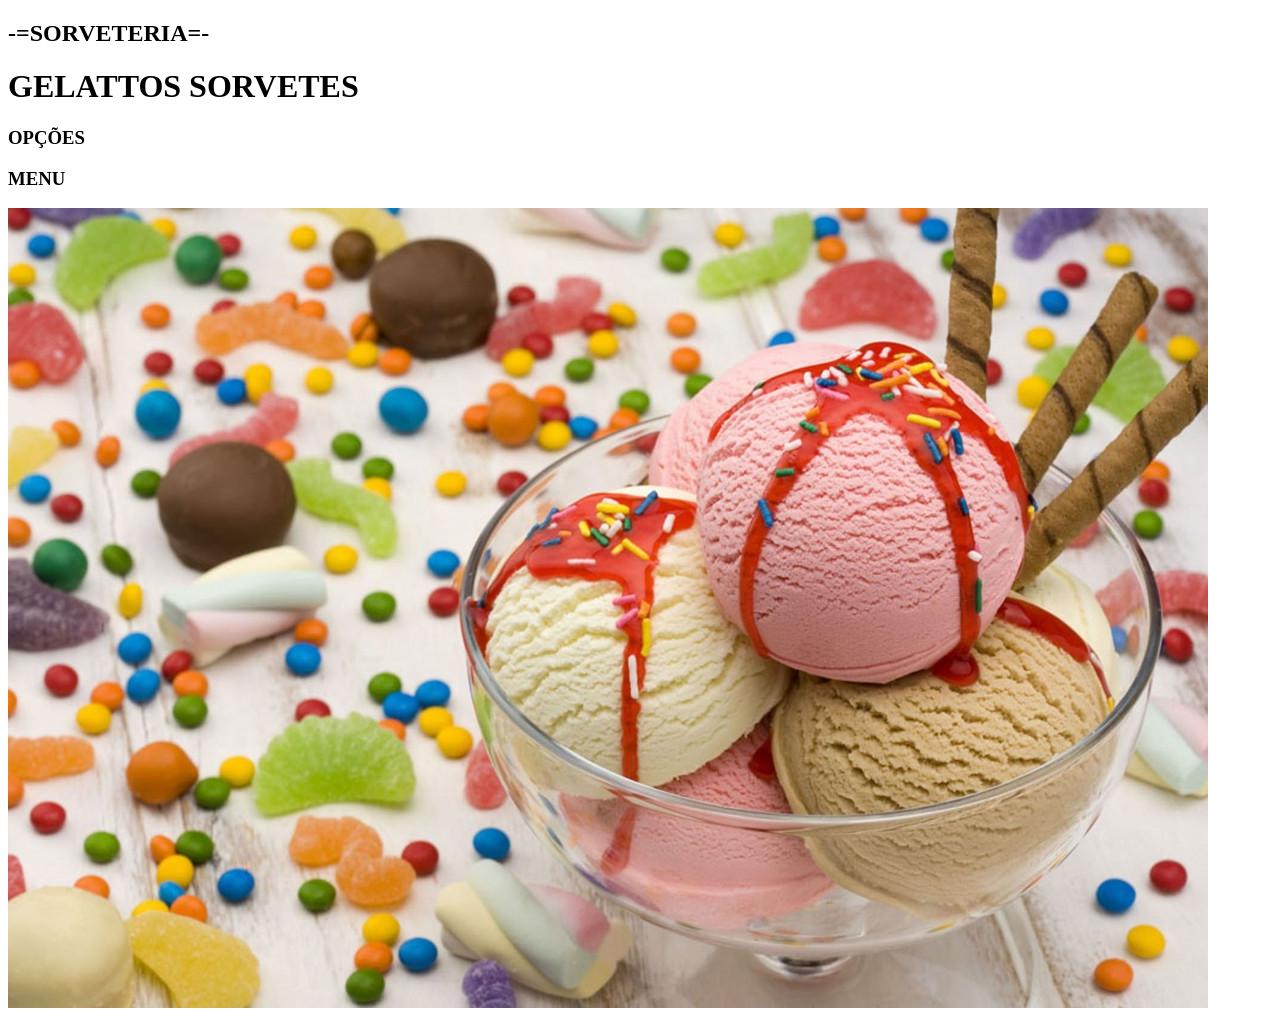
==== index.html @ da9997b5 "Update index.html" ====
<!DOCTYPE html>
<html lang="pt-br">
<head>
    <meta charset="UTF-8">
    <meta name="viewport" content="width=device-width, initial-scale=1.0">
    <title>Sorveteria Gelattos Sorvetes</title>
    <link rel="stylesheet" href="style.css">
</head>
<body>
<header>
    <h2> -=SORVETERIA=-</h2>
    <h1> GELATTOS SORVETES</h1>
    
</header>
 
    <h3>OPÇÕES</h3>
    
    <h3>MENU</h3> 
     <a href="paginamenu.html">
         <img src="abu2.png" alt="ir para pagina 2">
     </a>
    
</body>

</html>
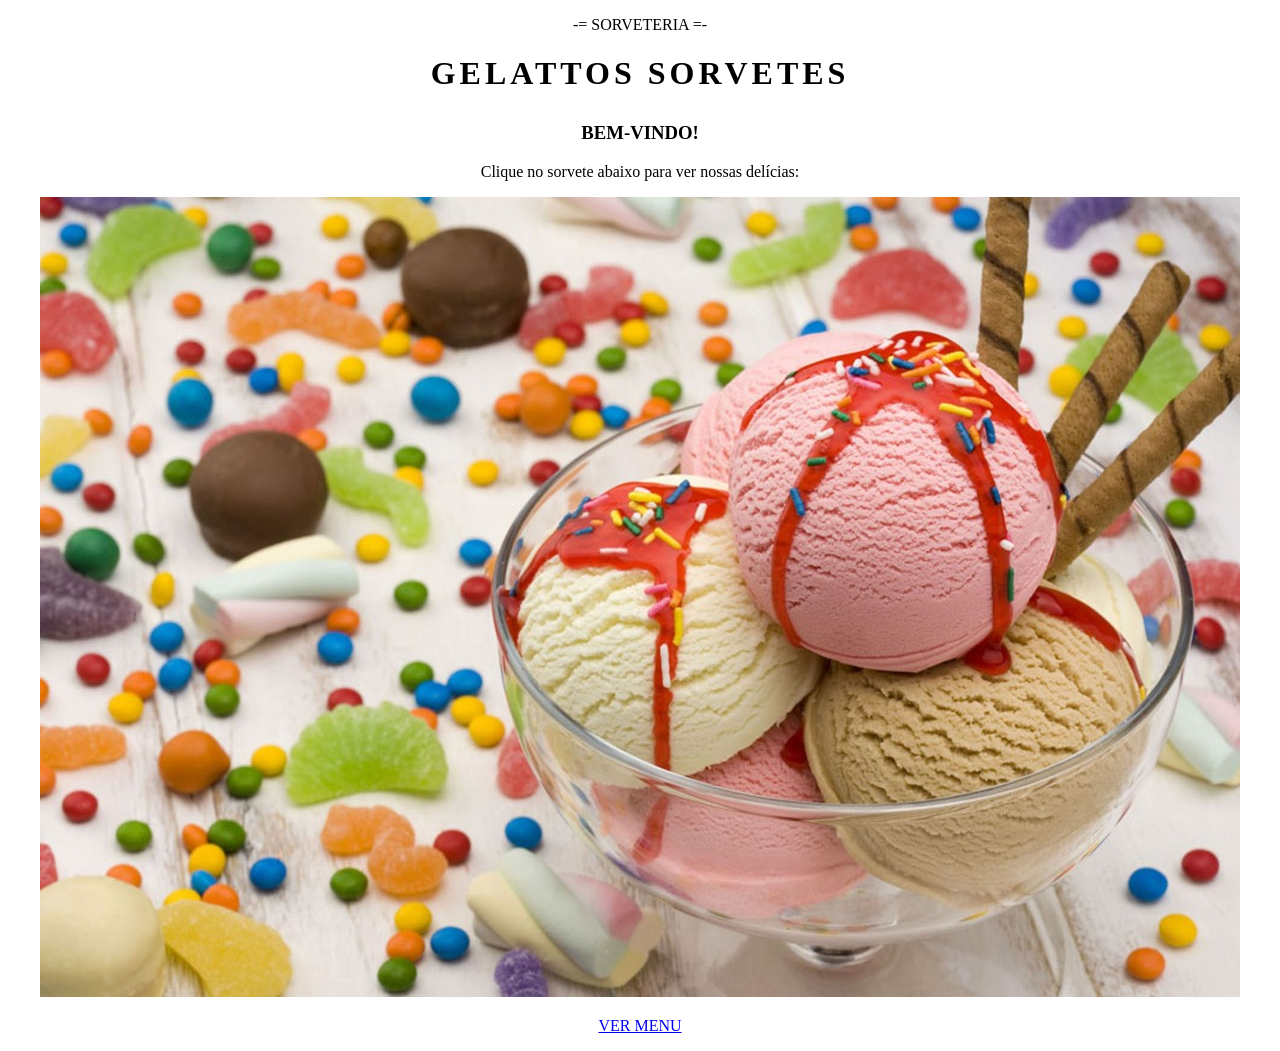
==== commit 9c703683: "Update index.html" ====
--- a/index.html
+++ b/index.html
@@ -7,20 +7,25 @@
     <link rel="stylesheet" href="style.css">
 </head>
 <body>
-<header>
-    <h2> -=SORVETERIA=-</h2>
-    <h1> GELATTOS SORVETES</h1>
-    
-</header>
- 
-    <h3>OPÇÕES</h3>
-    
-    <h3>MENU</h3> 
-     <a href="paginamenu.html">
-         <img src="abu2.png" alt="ir para pagina 2">
-     </a>
-    
+
+<div class="home-container">
+    <header>
+        <p class="subtitle">-= SORVETERIA =-</p>
+        <h1>GELATTOS SORVETES</h1>
+    </header>
+
+    <main class="content">
+        <h3>BEM-VINDO!</h3>
+        <p>Clique no sorvete abaixo para ver nossas delícias:</p>
+        
+        <div class="menu-link">
+            <a href="paginamenu.html">
+                <img src="abu2.png" alt="Ver Menu" class="btn-menu">
+                <p>VER MENU</p>
+            </a>
+        </div>
+    </main>
+</div>
+
 </body>
-
 </html>
-
--- a/style.css
+++ b/style.css
@@ -0,0 +1,81 @@
+body{
+    text-align: center;
+}
+
+ <style>
+    body {
+      margin: 0;
+      font-family: Arial, sans-serif;
+      background: linear-gradient(to right, #ffdde1, #ee9ca7);
+    }
+
+    .container {
+      max-width: 1000px;
+      margin: 30px auto;
+      background: white;
+      padding: 20px;
+      border-radius: 15px;
+      box-shadow: 0 0 15px rgba(0,0,0,0.2);
+    }
+
+    h1 {
+      text-align: center;
+      margin-bottom: 30px;
+      letter-spacing: 4px;
+    }
+
+    h2 {
+      border-bottom: 2px solid #eee;
+      padding-bottom: 5px;
+      margin-top: 20px;
+    }
+
+    .grid {
+      display: grid;
+      grid-template-columns: 1fr 1fr;
+      gap: 20px;
+    }
+
+    .card {
+      background: #fafafa;
+      padding: 15px;
+      border-radius: 10px;
+      transition: 0.3s;
+    }
+
+    .card:hover {
+      transform: scale(1.03);
+    }
+
+    ul {
+      list-style: none;
+      padding: 0;
+    }
+
+    li {
+      padding: 4px 0;
+    }
+
+    .preco {
+      float: right;
+      font-weight: bold;
+      color: #444;
+    }
+
+    .info {
+      font-size: 14px;
+      color: gray;
+    }
+
+    footer {
+      text-align: center;
+      margin-top: 20px;
+      color: gray;
+    }
+
+    @media(max-width: 700px){
+      .grid {
+        grid-template-columns: 1fr;
+      }
+    }
+  </style>
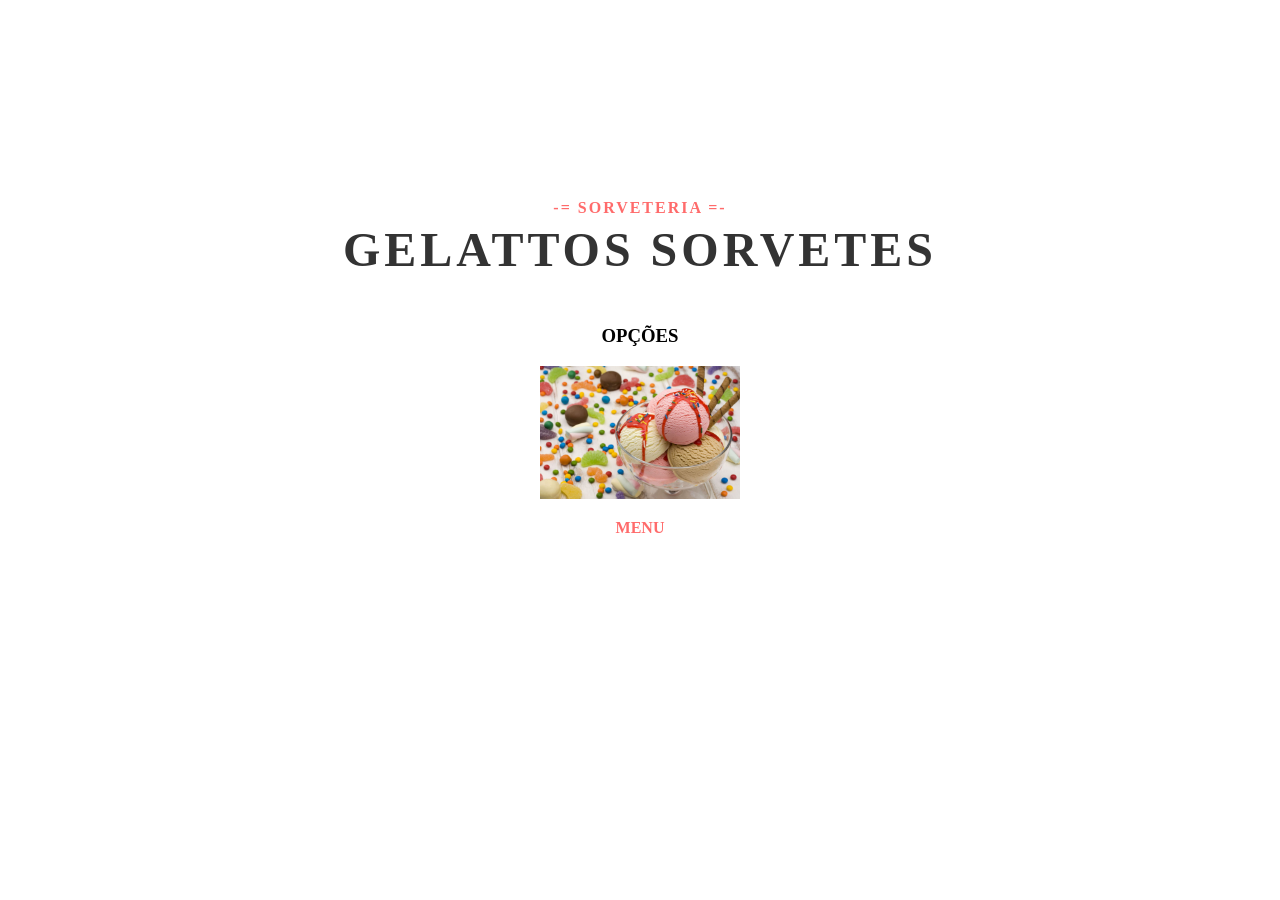
==== commit 220e4d72: "Modify welcome message and heading in index.html Updated the welcome message and changed the heading" ====
--- a/index.html
+++ b/index.html
@@ -15,13 +15,12 @@
     </header>
 
     <main class="content">
-        <h3>BEM-VINDO!</h3>
-        <p>Clique no sorvete abaixo para ver nossas delícias:</p>
+        <h3>OPÇÕES</h3>
         
         <div class="menu-link">
             <a href="paginamenu.html">
                 <img src="abu2.png" alt="Ver Menu" class="btn-menu">
-                <p>VER MENU</p>
+                <p>MENU</p>
             </a>
         </div>
     </main>
--- a/style.css
+++ b/style.css
@@ -1,5 +1,42 @@
 body{
     text-align: center;
+}
+/* Estilos para a Página Inicial */
+.home-container {
+    display: flex;
+    flex-direction: column;
+    align-items: center;
+    justify-content: center;
+    min-height: 80vh; /* Faz o conteúdo ficar centralizado verticalmente */
+    text-align: center;
+}
+
+.subtitle {
+    font-weight: bold;
+    color: #ff6b6b;
+    letter-spacing: 2px;
+    margin-bottom: 0;
+}
+
+h1 {
+    font-size: 3rem;
+    color: #333;
+    margin-top: 5px;
+}
+
+.btn-menu {
+    width: 200px; /* Ajuste o tamanho da sua imagem aqui */
+    transition: transform 0.3s ease; /* Efeito de movimento */
+}
+
+.btn-menu:hover {
+    transform: scale(1.1); /* O sorvete aumenta um pouco quando passa o mouse */
+}
+
+.menu-link a {
+    text-decoration: none;
+    color: #ff6b6b;
+    font-weight: bold;
 }
 
  <style>
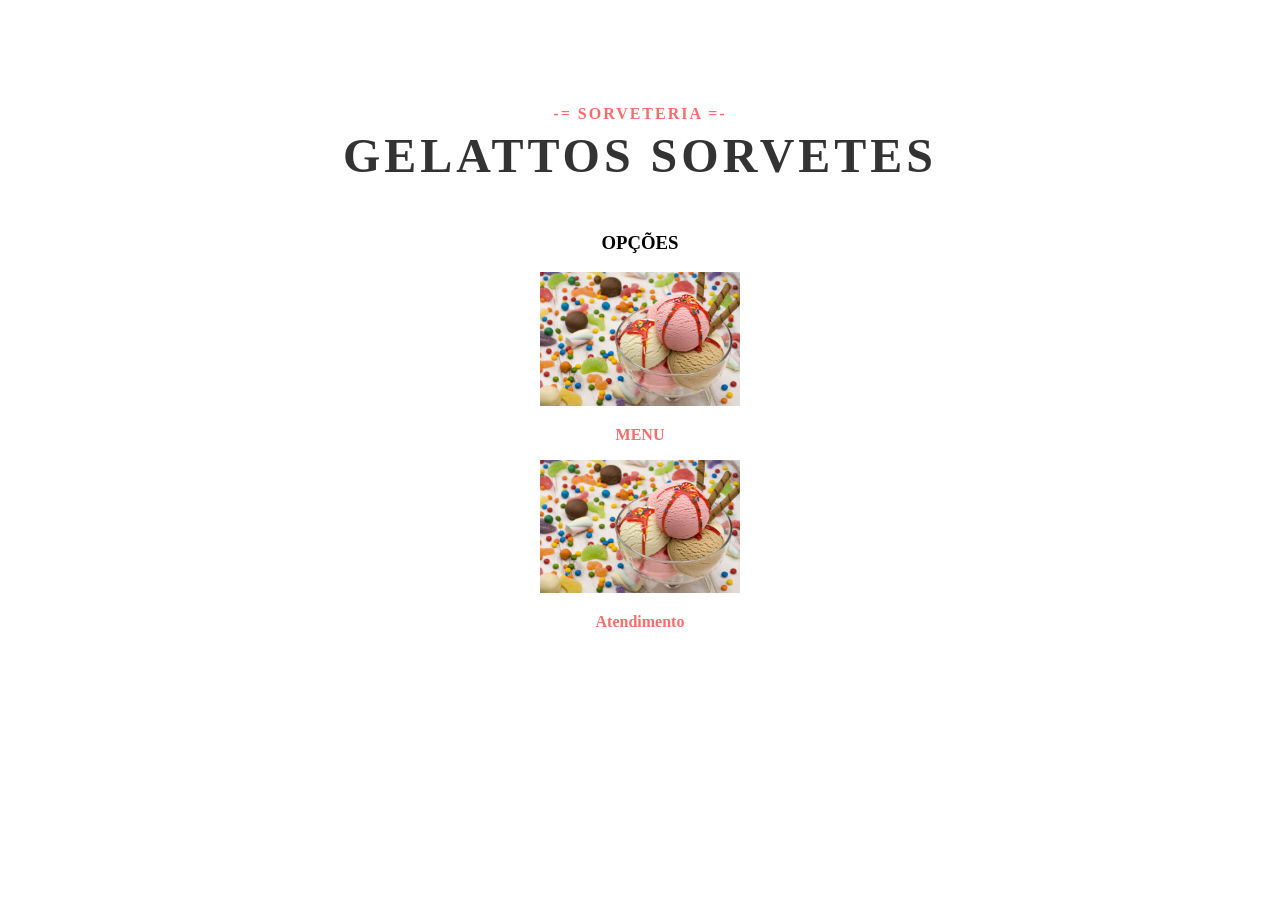
==== commit 21fa6977: "Update index.html" ====
--- a/index.html
+++ b/index.html
@@ -21,6 +21,11 @@
             <a href="paginamenu.html">
                 <img src="abu2.png" alt="Ver Menu" class="btn-menu">
                 <p>MENU</p>
+
+                 <div class="menu-link">
+            <a href="paginamapa.aten.html">
+                <img src="abu2.png" alt="Atend/Mapa" class="btn-menu">
+                <p>Atendimento</p>
             </a>
         </div>
     </main>
--- a/style.css
+++ b/style.css
@@ -114,5 +114,26 @@
       .grid {
         grid-template-columns: 1fr;
       }
-    }
+        
   </style>
+<div style="font-family: Arial, sans-serif; padding: 20px;">
+  <h2 style="color: #333; margin-bottom: 10px;">Informações do Estabelecimento</h2>
+  <div style="border-left: 5px solid #4CAF50; padding-left: 15px; margin-bottom: 20px;">
+    <h3 style="color: #4CAF50; margin-bottom: 5px;">Endereço</h3>
+    <p style="color: #666; margin: 0;">Rua Sourtudo Braga 245</p>
+  </div>
+  <div style="border-left: 5px solid #2196F3; padding-left: 15px; margin-bottom: 20px;">
+    <h3 style="color: #2196F3; margin-bottom: 5px;">Horário de Funcionamento</h3>
+    <p style="color: #666; margin: 0;">Segunda à Sábado, 8h às 18h</p>
+    <p style="color: #666; margin: 0;">Domingo e Feriados, 9h às 13h</p>
+  </div>
+  <div style="border-left: 5px solid #E91E63; padding-left: 15px;">
+    <h3 style="color: #E91E63; margin-bottom: 5px;">Contatos</h3>
+    <ul style="color: #666; margin: 0; padding-left: 20px;">
+      <li>@rss-0-x</li>
+      <li>@gah ... ba</li>
+      <li>@milf-5</li>
+      <li>@Whatsapp !</li>
+    </ul>
+  </div>
+</div>
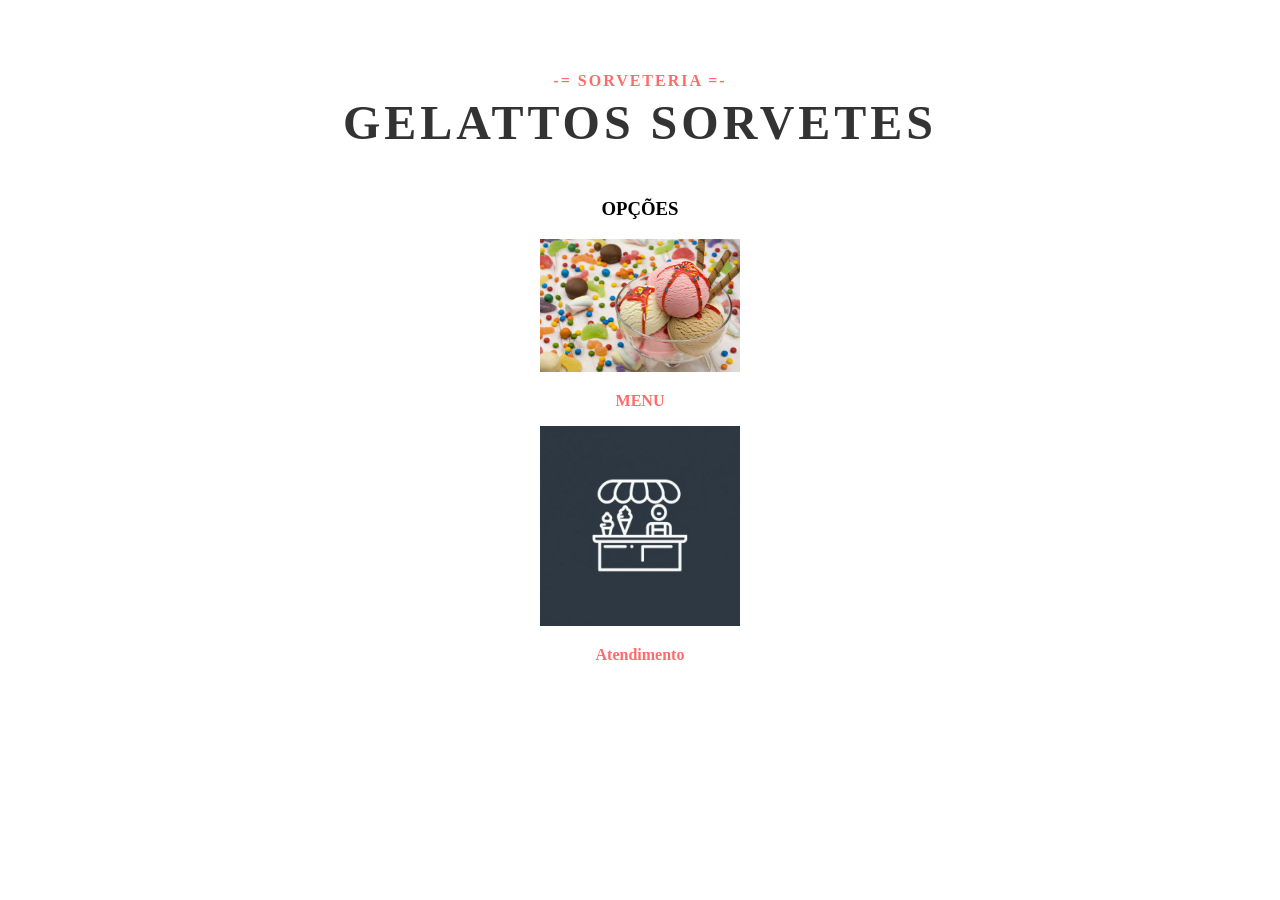
==== commit 219ffa26: "Update index.html" ====
--- a/index.html
+++ b/index.html
@@ -24,7 +24,7 @@
 
                  <div class="menu-link">
             <a href="paginamapa.aten.html">
-                <img src="abu2.png" alt="Atend/Mapa" class="btn-menu">
+                <img src="abu3.png" alt="Atend/Mapa" class="btn-menu">
                 <p>Atendimento</p>
             </a>
         </div>
--- a/style.css
+++ b/style.css
@@ -115,25 +115,94 @@
         grid-template-columns: 1fr;
       }
         
-  </style>
-<div style="font-family: Arial, sans-serif; padding: 20px;">
-  <h2 style="color: #333; margin-bottom: 10px;">Informações do Estabelecimento</h2>
-  <div style="border-left: 5px solid #4CAF50; padding-left: 15px; margin-bottom: 20px;">
-    <h3 style="color: #4CAF50; margin-bottom: 5px;">Endereço</h3>
-    <p style="color: #666; margin: 0;">Rua Sourtudo Braga 245</p>
-  </div>
-  <div style="border-left: 5px solid #2196F3; padding-left: 15px; margin-bottom: 20px;">
-    <h3 style="color: #2196F3; margin-bottom: 5px;">Horário de Funcionamento</h3>
-    <p style="color: #666; margin: 0;">Segunda à Sábado, 8h às 18h</p>
-    <p style="color: #666; margin: 0;">Domingo e Feriados, 9h às 13h</p>
-  </div>
-  <div style="border-left: 5px solid #E91E63; padding-left: 15px;">
-    <h3 style="color: #E91E63; margin-bottom: 5px;">Contatos</h3>
-    <ul style="color: #666; margin: 0; padding-left: 20px;">
-      <li>@rss-0-x</li>
-      <li>@gah ... ba</li>
-      <li>@milf-5</li>
-      <li>@Whatsapp !</li>
-    </ul>
-  </div>
-</div>
+<style>
+.Box {
+  background-color: #f6f8fa;
+  border: 1px solid #d0d7de;
+  border-radius: 6px;
+  box-shadow: 0 1px 2px rgba(27,31,35,0.075), 0 1px 3px rgba(27,31,35,0.15);
+  margin-bottom: 16px;
+}
+
+.Box-header {
+  background-color: #f0f6fc;
+  border-bottom: 1px solid #d0d7de;
+  padding: 16px;
+}
+
+.Box-title {
+  font-size: 14px;
+  font-weight: 600;
+  line-height: 1.25;
+  margin: 0;
+}
+
+.Box-body {
+  padding: 16px;
+}
+
+ul {
+  list-style-type: none;
+  padding-left: 0;
+}
+</style>
+
+<style>
+  body {
+    margin: 0;
+    font-family: Arial, sans-serif;
+  }
+
+  .container {
+    max-width: 1000px;
+    margin: 30px auto;
+    background: white;
+    padding: 20px;
+    border-radius: 15px;
+    box-shadow: 0 0 15px rgba(0,0,0,0.2);
+  }
+
+  h1 {
+    text-align: center;
+    margin-bottom: 30px;
+    letter-spacing: 4px;
+  }
+
+  h2 {
+    border-bottom: 2px solid #eee;
+    padding-bottom: 5px;
+    margin-top: 20px;
+  }
+
+  .Box {
+    background-color: #fafafa;
+    padding: 15px;
+    border-radius: 10px;
+    transition: 0.3s;
+  }
+
+  .Box:hover {
+    transform: scale(1.03);
+  }
+
+  ul {
+    list-style: none;
+    padding: 0;
+  }
+
+  li {
+    padding: 4px 0;
+  }
+
+  footer {
+    text-align: center;
+    margin-top: 20px;
+    color: gray;
+  }
+
+  @media(max-width: 700px){
+    .grid {
+      grid-template-columns: 1fr;
+    }
+  }
+</style>
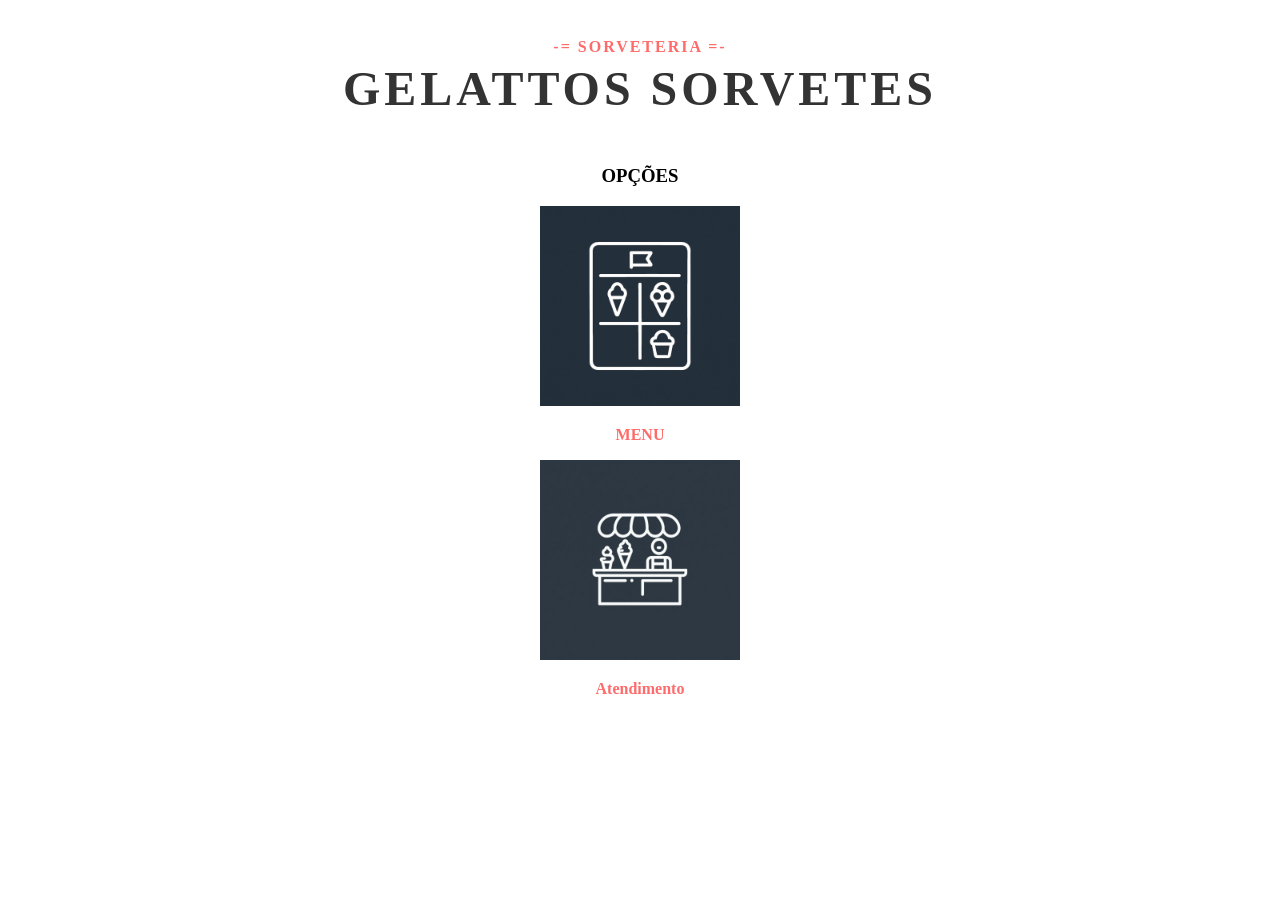
==== commit 23fca892: "Update index.html" ====
--- a/index.html
+++ b/index.html
@@ -19,7 +19,7 @@
         
         <div class="menu-link">
             <a href="paginamenu.html">
-                <img src="abu2.png" alt="Ver Menu" class="btn-menu">
+                <img src="abubu.png" alt="Ver Menu" class="btn-menu">
                 <p>MENU</p>
 
                  <div class="menu-link">
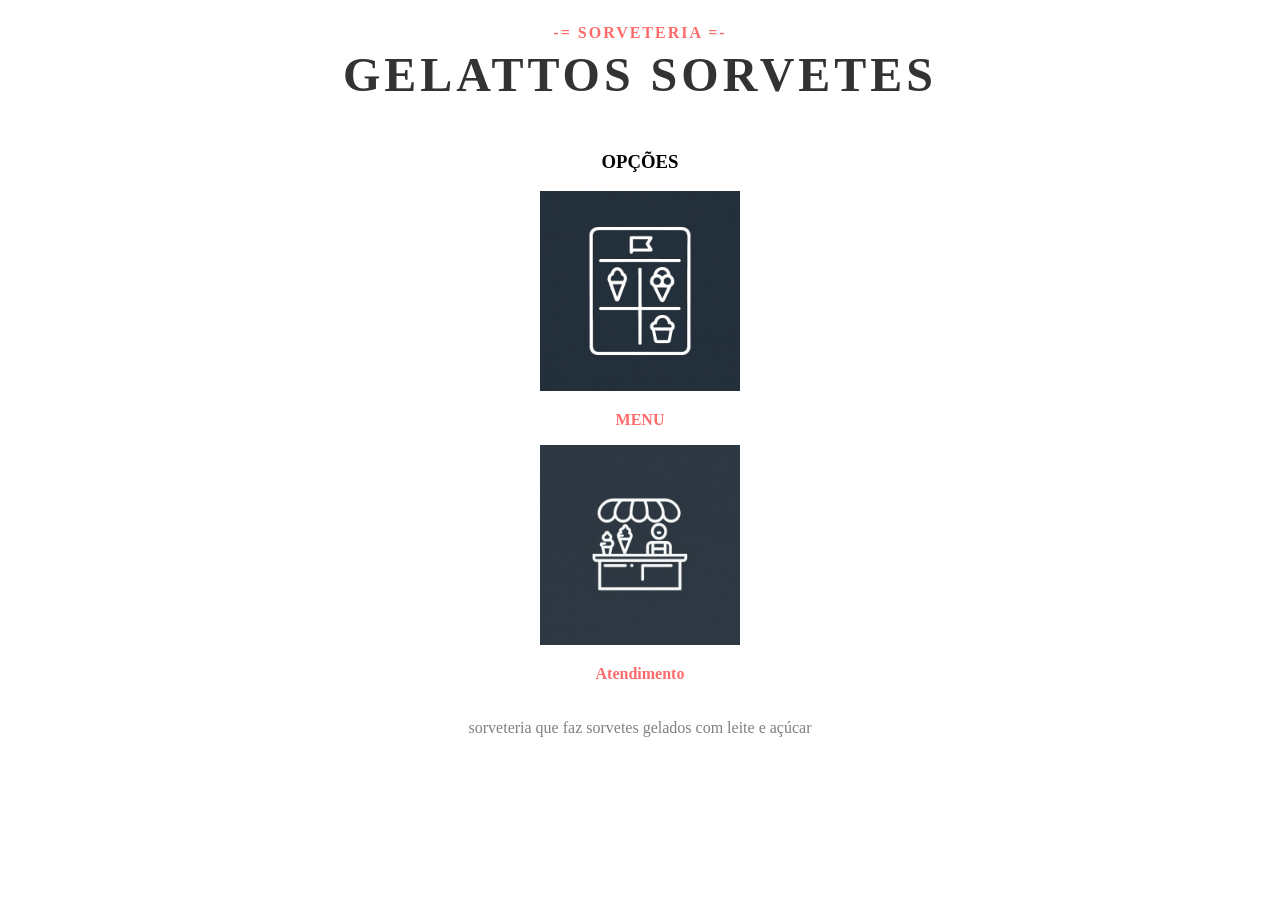
==== commit bf272dc6: "Update index.html" ====
--- a/index.html
+++ b/index.html
@@ -29,6 +29,9 @@
             </a>
         </div>
     </main>
+<footer>
+    sorveteria que faz sorvetes gelados com leite e açúcar 
+</footer>
 </div>
 
 </body>
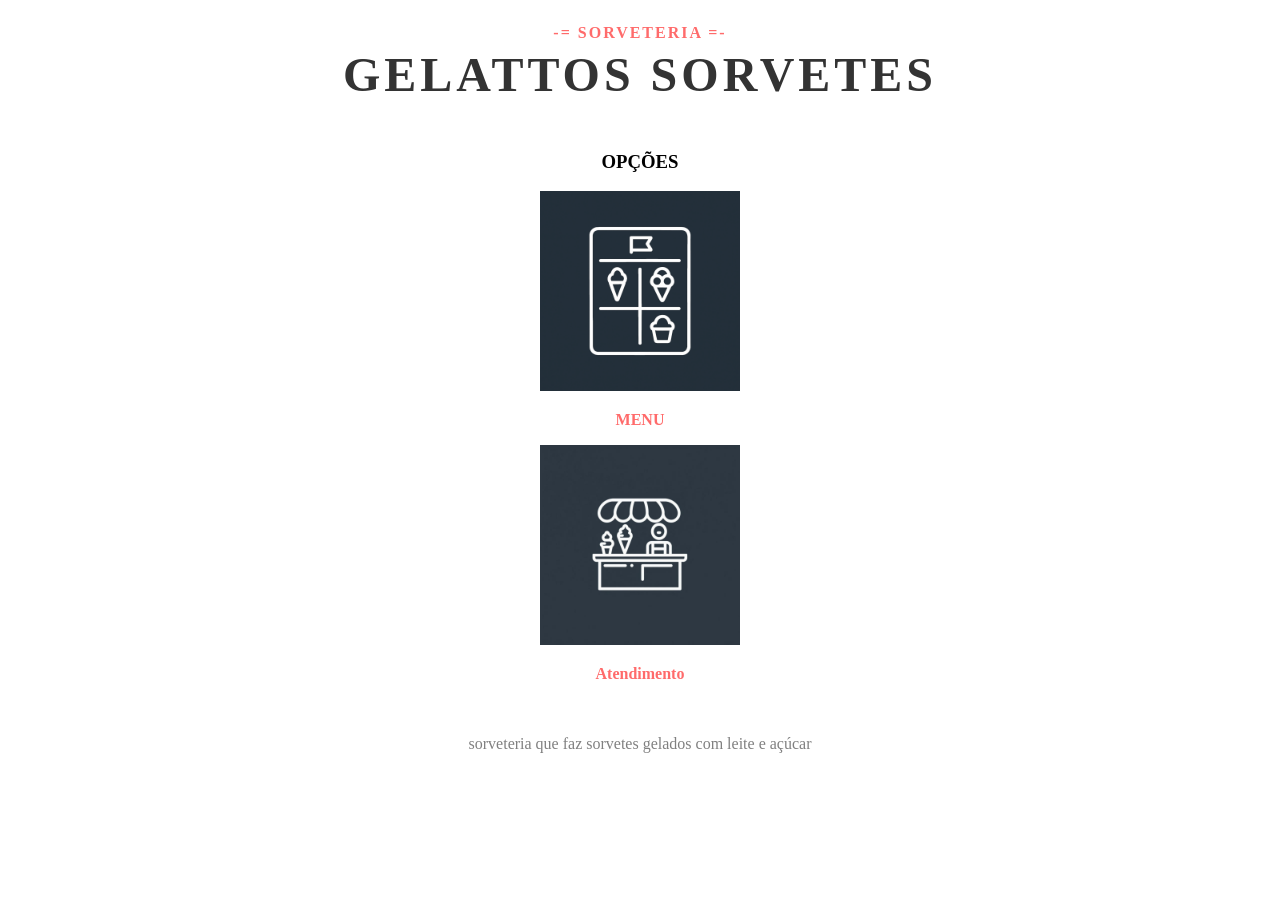
==== commit d596d429: "Update index.html" ====
--- a/index.html
+++ b/index.html
@@ -30,7 +30,7 @@
         </div>
     </main>
 <footer>
-    sorveteria que faz sorvetes gelados com leite e açúcar 
+    <p>sorveteria que faz sorvetes gelados com leite e açúcar</p>
 </footer>
 </div>
 
